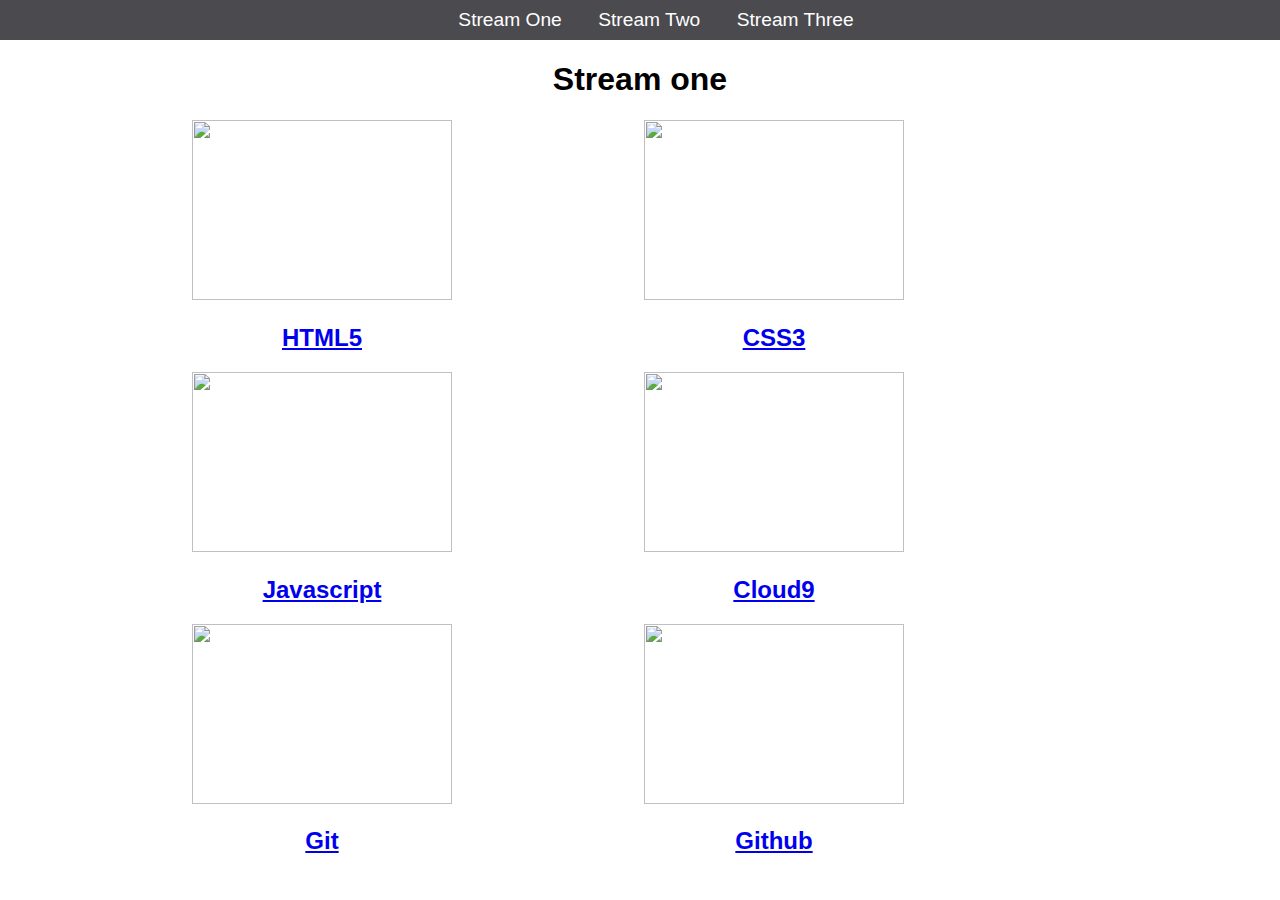
==== index.html @ 43f7761b "Rename streamone.html to index.html" ====
<!doctype html>
<html>
	<head>
		<title>MHR Hello World</title>
		<link rel="stylesheet" href="CSS/style.css" type="text/css" />
	</head>
	<body>
		<nav>
			<ul>
				<li><a href="stream-one.html">Stream One</a></li>
				<li><a href="stream-two.html">Stream Two</a></li>
				<li><a href="stream-three.html">Stream Three</a></li>
			</ul>
		</nav>
		<h1>Stream one</h1>
		<div class="card">
			<a href="https://en.wikipedia.org/wiki/HTML5" target="_blank" >
				<img src="https://seeklogo.com/images/H/html5-logo-EF92D240D7-seeklogo.com.png" />
				<h2>HTML5</h2>
			</a>
		</div>
		<div class="card">
			<a href="https://en.wikipedia.org/wiki/Cascading_Style_Sheets" target="_blank">
				<img src="https://www.viewlike.us/wp-content/uploads/2013/04/css3-markup.jpg" />
				<h2>CSS3</h2>
			</a>
		</div>
		<div class="card">
			<a href="https://en.wikipedia.org/wiki/JavaScript" target="_blank">
				<img src="https://www.javatpoint.com/images/javascript/javascript_logo.png" />
				<h2>Javascript</h2>
			</a>
		</div>
		<div class="card">
			<a href="https://en.wikipedia.org/wiki/Cloud9_IDE" target="_blank">
				<img src="https://seeklogo.com/images/C/cloud-9-logo-1C003D96AB-seeklogo.com.png" />
				<h2>Cloud9</h2>
			</a>
		</div>
		<div class="card">
			<a href="https://en.wikipedia.org/wiki/Git" target="_blank">
				<img src="https://git-scm.com/images/logos/logomark-black@2x.png" />
				<h2>Git</h2>
			</a>
		</div>
		<div class="card">
			<a href="https://en.wikipedia.org/wiki/GitHub" target="_blank">
				<img src="https://image.flaticon.com/icons/svg/25/25231.svg" />
				<h2>Github</h2>
			</a>
		</div>
		
	</body>
</html>
---- CSS/style.css ----
body{
    margin:0;
    padding:0;
    font-family:'oswald', sans-serif
}
nav ul{
    list-style:none;
    background-color: #4a4a4f;
    text-align: center;
    padding: 0;
    margin: 0;
}
nav li{
    font-size: 1.2em;
    line-height: 40px;
    height: 40px;
    display: inline-block;
    margin-left: 2.5%;
}
nav a{
    text-decoration: none;
    color: #fff;
    display: block;
}
nav a:hover{
    background-color: #fff;
    color: #4a4a4f;
}
.card{
    float: left;
    width: 30%;
    margin-left: 15%;
    max-width: 260px;
    min-width: 150px;
}
.card a{
    text-align: center;
}
img{
    width: 100%;
    height: 180px;
}
h1{
    text-align: center;
}
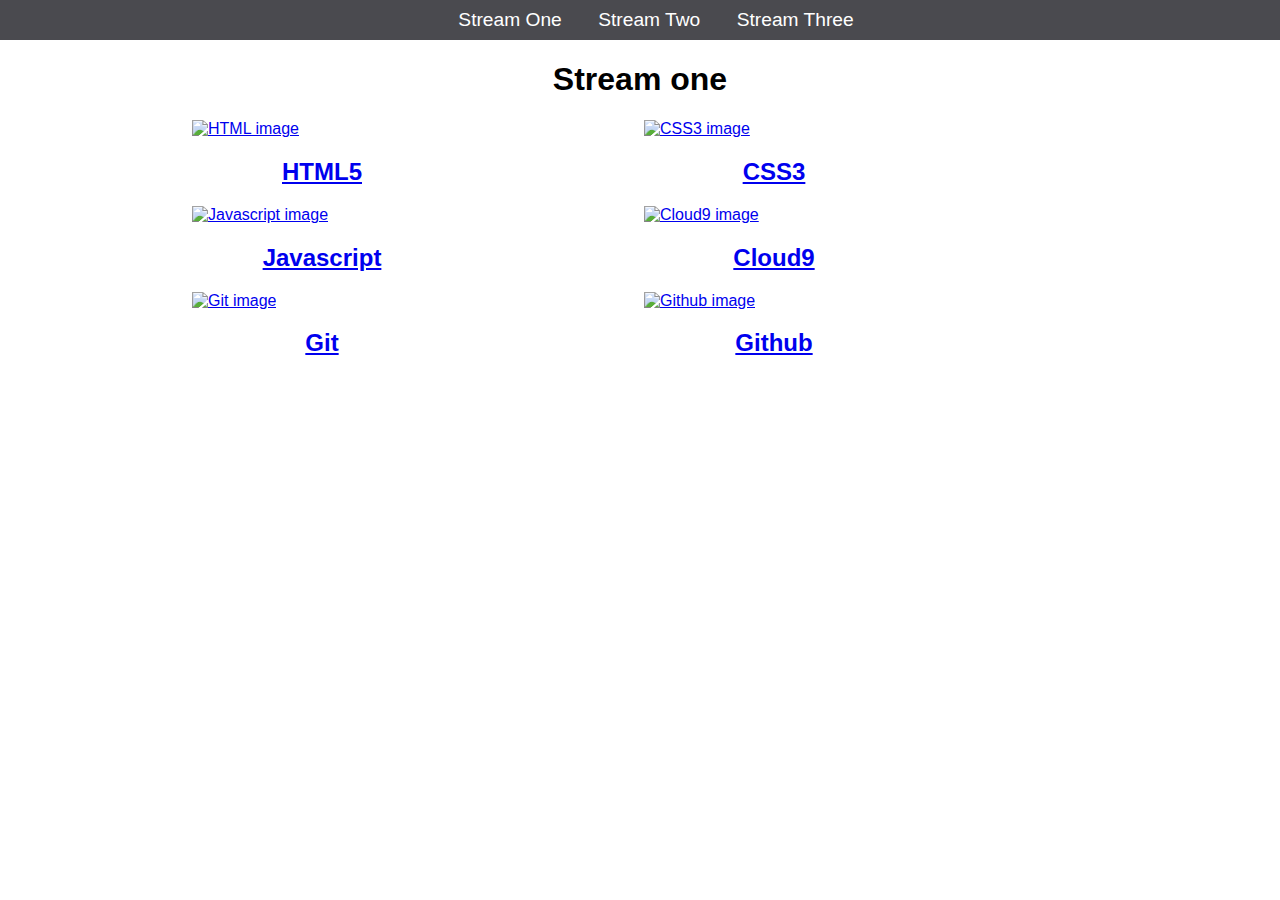
==== commit 08ea053d: "Added alt" ====
--- a/index.html
+++ b/index.html
@@ -1,5 +1,5 @@
 <!doctype html>
-<html>
+<html lang="en">
 	<head>
 		<title>MHR Hello World</title>
 		<link rel="stylesheet" href="CSS/style.css" type="text/css" />
@@ -7,7 +7,7 @@
 	<body>
 		<nav>
 			<ul>
-				<li><a href="stream-one.html">Stream One</a></li>
+				<li><a href="index.html">Stream One</a></li>
 				<li><a href="stream-two.html">Stream Two</a></li>
 				<li><a href="stream-three.html">Stream Three</a></li>
 			</ul>
@@ -15,37 +15,37 @@
 		<h1>Stream one</h1>
 		<div class="card">
 			<a href="https://en.wikipedia.org/wiki/HTML5" target="_blank" >
-				<img src="https://seeklogo.com/images/H/html5-logo-EF92D240D7-seeklogo.com.png" />
+				<img src="https://seeklogo.com/images/H/html5-logo-EF92D240D7-seeklogo.com.png" alt="HTML image" />
 				<h2>HTML5</h2>
 			</a>
 		</div>
 		<div class="card">
 			<a href="https://en.wikipedia.org/wiki/Cascading_Style_Sheets" target="_blank">
-				<img src="https://www.viewlike.us/wp-content/uploads/2013/04/css3-markup.jpg" />
+				<img src="https://www.viewlike.us/wp-content/uploads/2013/04/css3-markup.jpg" alt="CSS3 image" />
 				<h2>CSS3</h2>
 			</a>
 		</div>
 		<div class="card">
 			<a href="https://en.wikipedia.org/wiki/JavaScript" target="_blank">
-				<img src="https://www.javatpoint.com/images/javascript/javascript_logo.png" />
+				<img src="https://www.javatpoint.com/images/javascript/javascript_logo.png" alt="Javascript image" />
 				<h2>Javascript</h2>
 			</a>
 		</div>
 		<div class="card">
 			<a href="https://en.wikipedia.org/wiki/Cloud9_IDE" target="_blank">
-				<img src="https://seeklogo.com/images/C/cloud-9-logo-1C003D96AB-seeklogo.com.png" />
+				<img src="https://seeklogo.com/images/C/cloud-9-logo-1C003D96AB-seeklogo.com.png" alt="Cloud9 image" />
 				<h2>Cloud9</h2>
 			</a>
 		</div>
 		<div class="card">
 			<a href="https://en.wikipedia.org/wiki/Git" target="_blank">
-				<img src="https://git-scm.com/images/logos/logomark-black@2x.png" />
+				<img src="https://git-scm.com/images/logos/logomark-black@2x.png" alt="Git image" />
 				<h2>Git</h2>
 			</a>
 		</div>
 		<div class="card">
 			<a href="https://en.wikipedia.org/wiki/GitHub" target="_blank">
-				<img src="https://image.flaticon.com/icons/svg/25/25231.svg" />
+				<img src="https://image.flaticon.com/icons/svg/25/25231.svg" alt="Github image" />
 				<h2>Github</h2>
 			</a>
 		</div>
